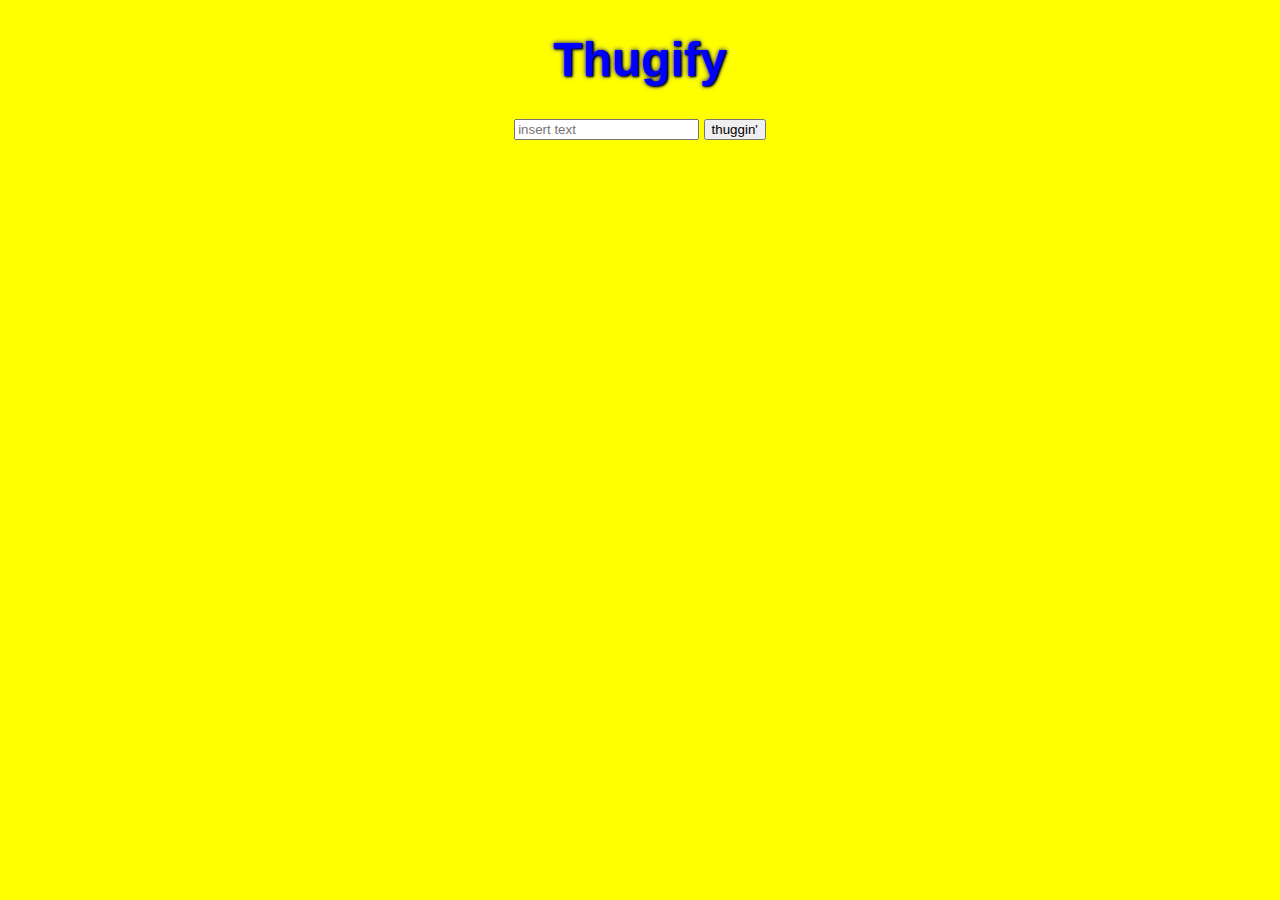
==== thugify/index.html @ 966b1da5 "Thugify workshop" ====
<!DOCTYPE html>
<html>
  <head>
    <link href="style.css" rel="stylesheet">
  </head>
  <body>
    <div class="thuggin">
        <h1 id="title">Thugify</h1>
        <input id="text-input" placeholder="insert text">
        <button type="button" id="go">thuggin'</button>
        <p id="output"></p>
   
    </div>
    <script src="https://ajax.googleapis.com/ajax/libs/jquery/2.1.3/jquery.min.js"></script>
    <script src="script.js"></script>
  </body>
</html>
---- thugify/style.css ----
body {
    text-align: center;
    font-family: "Arial";
    background-color: #ffff00;
}

h1 {
    font-size: 36pt;
    color: #0000ff;
    text-shadow: 0 4px 8px 0 rgba(0, 0, 0, 0.2), 0 6px 20px 0 rgba(0, 0, 0, 0.19);
    text-shadow: 1px 1px 2px black, 0 0 0px blue, 0 0 5px darkblue;
}

p {
    font-size: 16pt;
    font-weight: bold;
    color: #004fff;
    text-shadow: 0 4px 8px 0 rgba(0, 0, 0, 0.2), 0 6px 20px 0 rgba(0, 0, 0, 0.19);
}
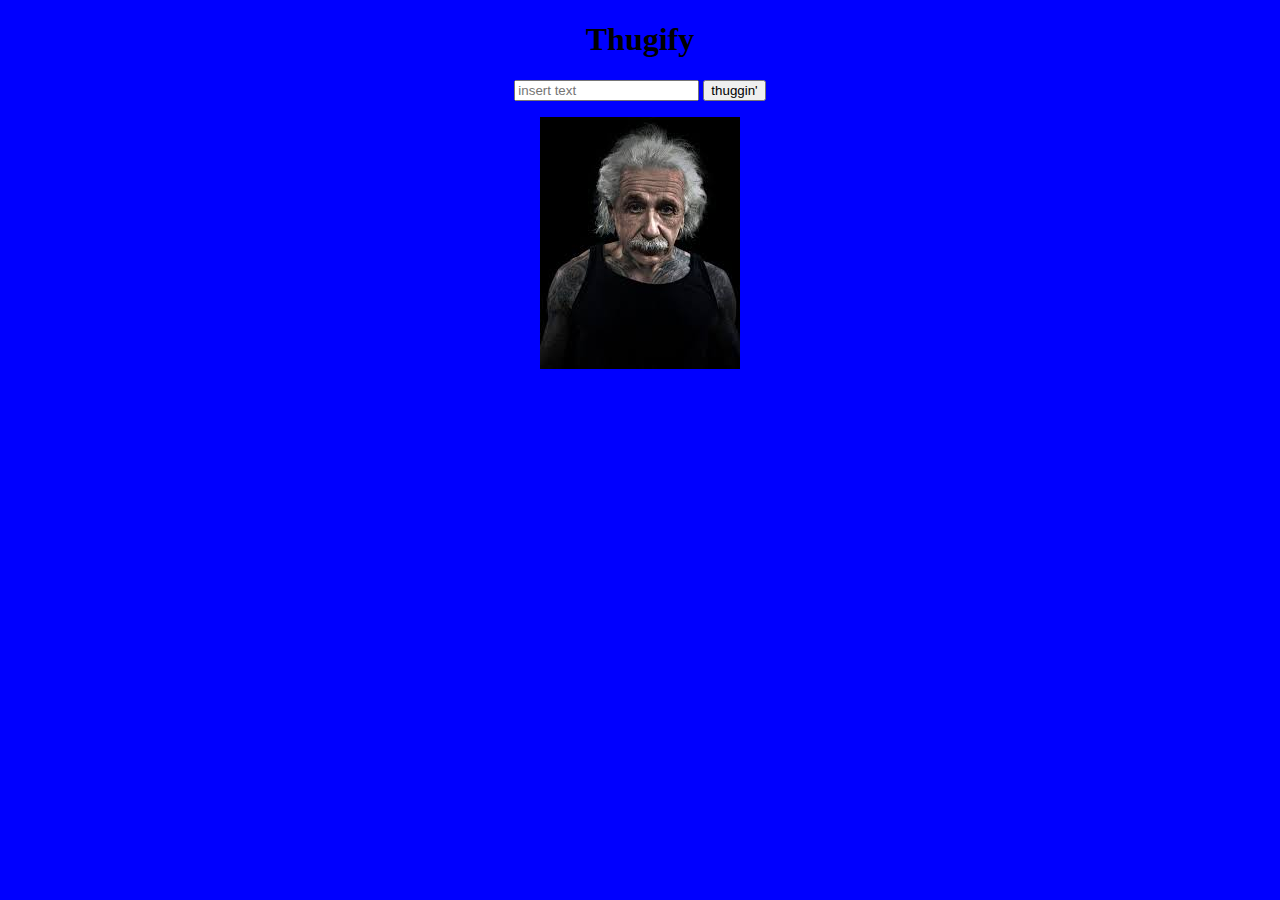
==== commit b009ec28: "Thugify workshop" ====
--- a/thugify/index.html
+++ b/thugify/index.html
@@ -9,7 +9,7 @@
         <input id="text-input" placeholder="insert text">
         <button type="button" id="go">thuggin'</button>
         <p id="output"></p>
-   
+        <img src="url.jpg"></img>
     </div>
     <script src="https://ajax.googleapis.com/ajax/libs/jquery/2.1.3/jquery.min.js"></script>
     <script src="script.js"></script>
--- a/thugify/style.css
+++ b/thugify/style.css
@@ -1,20 +1 @@
-
-body {
-    text-align: center;
-    font-family: "Arial";
-    background-color: #ffff00;
-}
-
-h1 {
-    font-size: 36pt;
-    color: #0000ff;
-    text-shadow: 0 4px 8px 0 rgba(0, 0, 0, 0.2), 0 6px 20px 0 rgba(0, 0, 0, 0.19);
-    text-shadow: 1px 1px 2px black, 0 0 0px blue, 0 0 5px darkblue;
-}
-
-p {
-    font-size: 16pt;
-    font-weight: bold;
-    color: #004fff;
-    text-shadow: 0 4px 8px 0 rgba(0, 0, 0, 0.2), 0 6px 20px 0 rgba(0, 0, 0, 0.19);
-}+body { background-color: blue; text-align: center; } #einpic { margin-top: 100px; }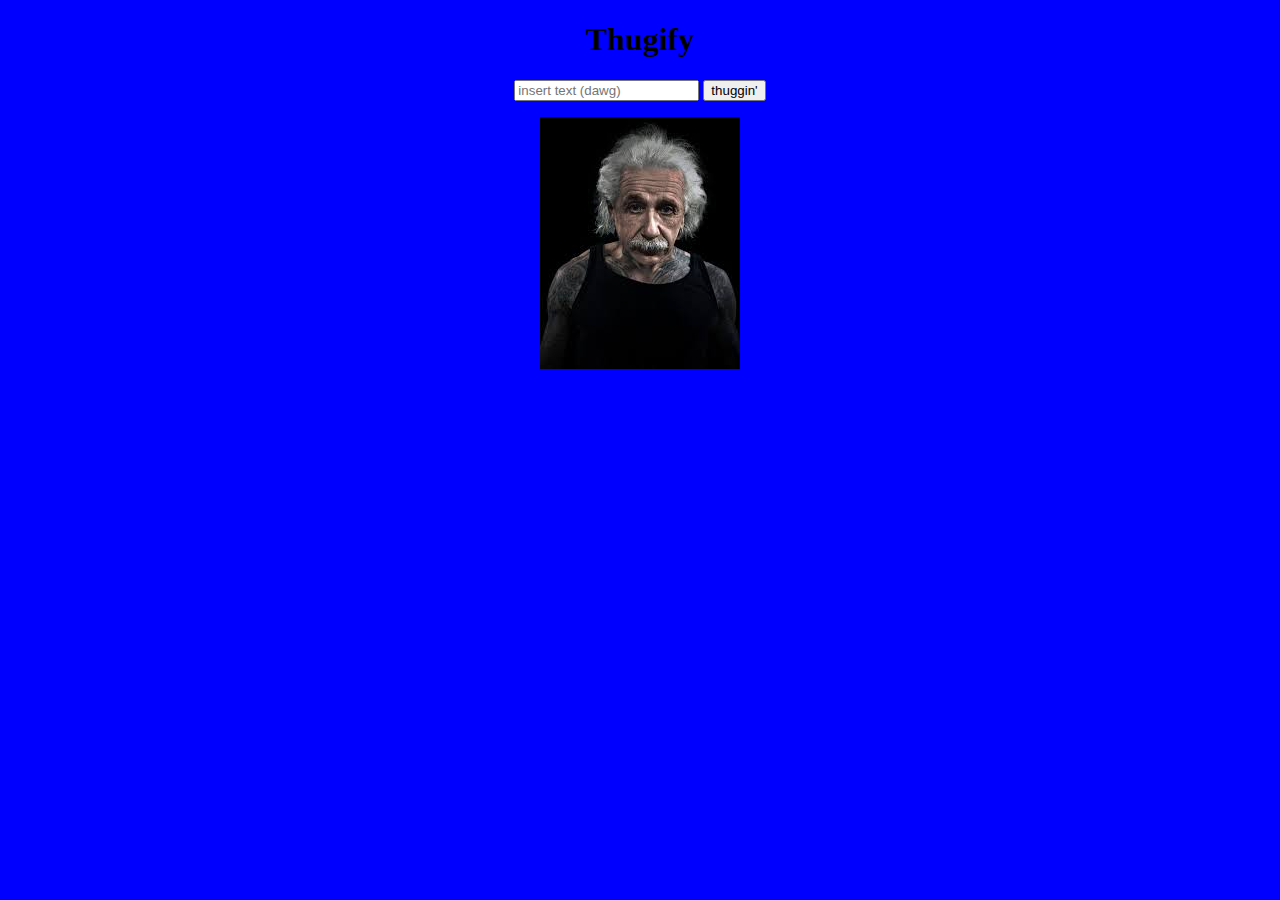
==== commit 1416e201: "Thugify Workspace" ====
--- a/thugify/index.html
+++ b/thugify/index.html
@@ -6,7 +6,7 @@
   <body>
     <div class="thuggin">
         <h1 id="title">Thugify</h1>
-        <input id="text-input" placeholder="insert text">
+        <input id="text-input" placeholder="insert text (dawg)">
         <button type="button" id="go">thuggin'</button>
         <p id="output"></p>
         <img src="url.jpg"></img>
--- a/thugify/style.css
+++ b/thugify/style.css
@@ -1 +1,6 @@
-body { background-color: blue; text-align: center; } #einpic { margin-top: 100px; }+body {
+    background-color: blue; 
+    text-align: center; 
+    
+} 
+#einpic { margin-top: 100px; }